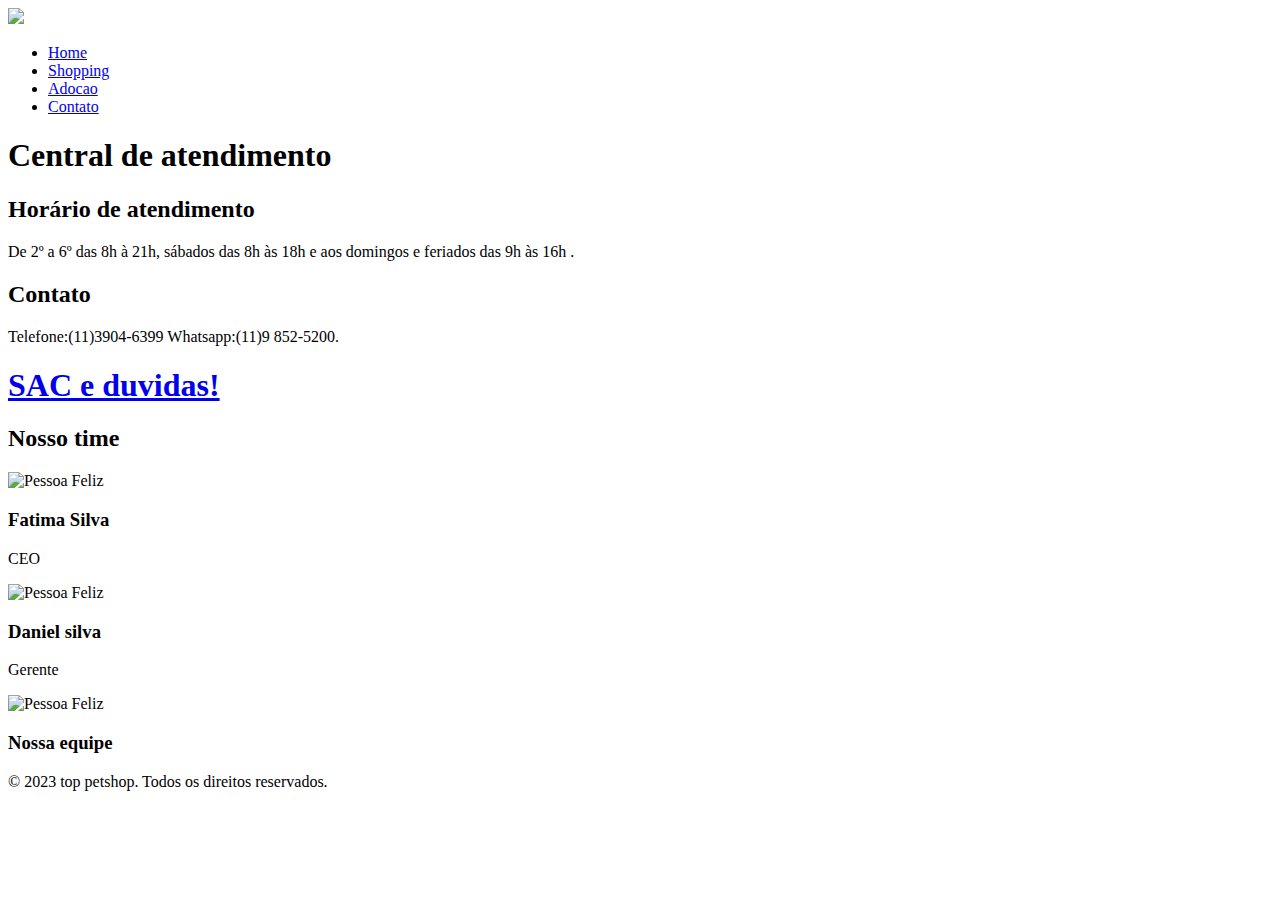
==== Contato.html @ 7ad8a2be "Atividade" ====
<!DOCTYPE html>
<html>
<head>

    <meta charset="UTF-8">
    <meta http-equiv="X-UA-Compatible" content="IE=edge">
    <meta name="viewport" content="width=device-width, initial-scale=1.0">
	
	<link rel="icon" type="image/png" href="assets/images/favicon.png">
	<link rel="stylesheet" href="assets/css/reset.css">
	<link rel="stylesheet" href="teste.css">
	
	<title>top PetShop </title>
	
</head>
<body>


	<!-- Elementos como <header>, <main>, <footer> e <article>  (cabeçalho, principal, rodapé e artigo, respectivamente, traduzidos para o português) são considerados semânticos, pois eles descrevem com precisão o propósito do elemento e o tipo de conteúdo dentro dele.
	
	Do ponto de vista técnico, eles não são diferentes de uma div. 
	--> 
	
	<nav class="exemplo'">
		<a href="00.html"><img src="assets/images/logo.jpg" width="50"></a>
		<ul>
				<li><a href="index.html">Home</a></li>
			<li><a href="Shopping.html">Shopping</a></li>
			<li><a href="Adocao.html">Adocao</a></li>
			<li><a href="Contato.html">Contato</a></li>
		</ul>
	</nav>
	<div class="chevron"></div>
	
	<header> 
		<h1>Central de atendimento</h1>
	</header>

	<main>
		<h2>Horário de atendimento</h2>
		<p>De 2º a 6º das 8h à 21h, sábados das 8h às 18h e aos domingos e feriados das 9h às 16h .</p>
		
		<div class="banner">
			<h2>Contato</h2>
			<p>Telefone:(11)3904-6399 Whatsapp:(11)9 852-5200.</p>
		</div>
		
		

    <h1><a href="file:///C:/Users/aluno.GRUPOFLAMINGOLA/Desktop/PETSHOP2/contta.html">SAC e duvidas!</a></h1>

		
		<h2 id="nossoTime">Nosso time</h2>
		<div class="container">
			<div class="member">
				<img  width="350" src="https://www.panelacopet.com.br/wp-content/uploads/2022/05/Prospectar-clientes-para-petshop-5-estrategias-1080x675.png" alt="Pessoa Feliz">
				<h3>Fatima Silva</h3>
				<p>CEO</p>
			</div>
			<div class="member">
				<img width="350" src="https://www.ospaparazzi.com/imagem/201210/031743010.jpg" alt="Pessoa Feliz">
				<h3>Daniel silva</h3>
				<p>Gerente</p>
			</div>
			<div class="member">
				<img width="350" src="https://s2.glbimg.com/HWsPSKadwst9ofUziMYpHaE5MhI=/0x0:607x597/984x0/smart/filters:strip_icc()/i.s3.glbimg.com/v1/AUTH_ba3db981e6d14e54bb84be31c923b00c/internal_photos/bs/2021/G/6/Vdoe0dRTSrulN7CnBS1A/2018-11-21-pet-day-1.jpg" alt="Pessoa Feliz">
				<h3>Nossa equipe</h3>
				
			</div>
		
			</div>
		</div>
	</main>
	<footer>
		<p>&copy; 2023 top petshop. Todos os direitos reservados.</p>
	</footer>
</body>
</html>
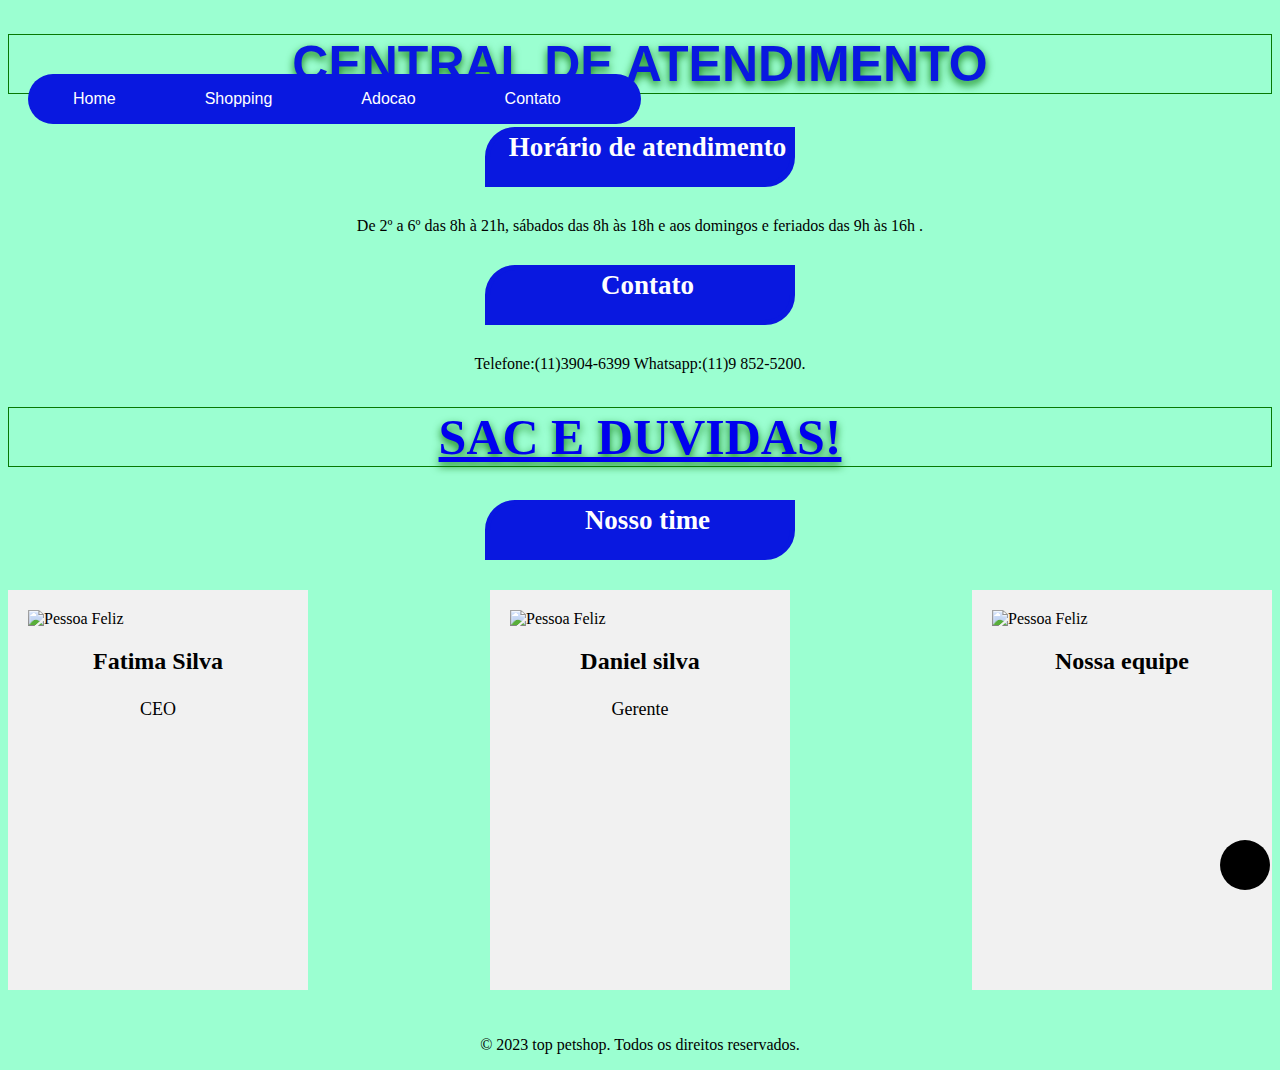
==== commit f3a3013c: "Projeto Petshop" ====
--- a/Contato.html
+++ b/Contato.html
@@ -22,7 +22,7 @@
 	--> 
 	
 	<nav class="exemplo'">
-		<a href="00.html"><img src="assets/images/logo.jpg" width="50"></a>
+	
 		<ul>
 				<li><a href="index.html">Home</a></li>
 			<li><a href="Shopping.html">Shopping</a></li>
@@ -47,7 +47,7 @@
 		
 		
 
-    <h1><a href="file:///C:/Users/aluno.GRUPOFLAMINGOLA/Desktop/PETSHOP2/contta.html">SAC e duvidas!</a></h1>
+    <h1><a href="contta.html">SAC e duvidas!</a></h1>
 
 		
 		<h2 id="nossoTime">Nosso time</h2>
--- a/teste.css
+++ b/teste.css
@@ -0,0 +1,189 @@
+* { 
+font-family:alegrian regular white;
+}
+
+body {background:#9BFFD1;
+
+}
+
+
+nav {
+	background:#0918E0;
+     margin:40px 0 0 20px;
+	 display:flex;
+	 flex-direction:row;
+	 position:fixed;
+	 border-radius:50px 50px 50px 50px;
+	 
+
+} 
+nav a {
+	
+	
+}	
+nav a img {
+	border-radius:50px;
+}	
+nav ul li{
+	display:inline;
+	
+}	
+nav ul li a{
+	background:transparent;
+	margin:0 80px 0 5px;
+	font-family:Arial;
+	text-decoration:none;
+	color:#fff;
+}	
+nav ul li a:hover {
+	color:#fff;
+	
+}
+
+
+h1 {
+    text-align:center;
+	text-transform:uppercase;
+	text-shadow:0px 4px 9px rgba(7,121,4,0.96);
+	
+
+	font-family: Arial;
+	color: #0918E0;
+	font-size:50px;
+	border:0.5px solid #077904
+	
+	
+}
+h2 {
+	font-size:27px;
+	
+	color:black;
+    background:#0918E0;
+
+	border:5px solid #0918E0;
+	text-indent:15px;
+	
+	color:#fefefe;
+	border-radius:30px 0px 30px 0px;
+	height:50px;
+	
+	text-align:center;
+	width:300px;
+	margin:30px auto;
+	
+}
+p{text-align:center}
+.chevron{
+	background:black;
+	display:block;
+	width:50px;
+	height:50px;
+	border-radius:50%;
+	position:fixed;
+	bottom:10px;
+	right:10px;
+	transition:ali 0.6s;
+	cursor:pointer;
+}
+
+.chevron:hover{
+	box-shadow:3px 3px 3px #333;
+	background:darkgoldenrod;
+}
+
+
+
+/*
+	Informações a respeitos dos membros da página
+*/
+
+.container {
+	display: flex;
+	flex-direction: row;
+	flex-wrap: wrap;
+	justify-content: space-between;
+	align-items: center;
+	margin-top: 30px;
+}
+
+.member {
+	width: 300px;
+	height: 400px;
+	margin-bottom: 30px;
+	background-color: #f1f1f1;
+	padding: 20px;
+	box-sizing: border-box;
+}
+
+.member img {
+	width: 100%;
+	height: 200px;
+	object-fit: cover;
+	margin-bottom: 20px;
+}
+
+.member h3 {
+	margin-top: 0;
+	font-size: 24px;
+	font-weight: bold;
+	text-align: center;
+}
+
+.member p {
+	margin-bottom: 0;
+	font-size: 18px;
+	text-align: center;
+}
+/*
+	Informações a respeitos dos membros da página
+*/
+
+.container {
+	display: flex;
+	flex-direction: row;
+	flex-wrap: wrap;
+	justify-content: space-between;
+	align-items: center;
+	margin-top: 30px;
+}
+
+.member {
+	width: 300px;
+	height: 400px;
+	margin-bottom: 30px;
+	background-color: #f1f1f1;
+	padding: 20px;
+	box-sizing: border-box;
+}
+
+.member img {
+	width: 100%;
+	height: 200px;
+	object-fit: cover;
+	margin-bottom: 20px;
+}
+
+.member h3 {
+	margin-top: 0;
+	font-size: 24px;
+	font-weight: bold;
+	text-align: center;
+}
+
+.member p {
+	margin-bottom: 0;
+	font-size: 18px;
+	text-align: center;
+}
+
+
+
+form{
+	display:flex;
+	flex-direction: column;
+}
+
+form div{
+	display:flex;
+	flex-direction: row;
+}
